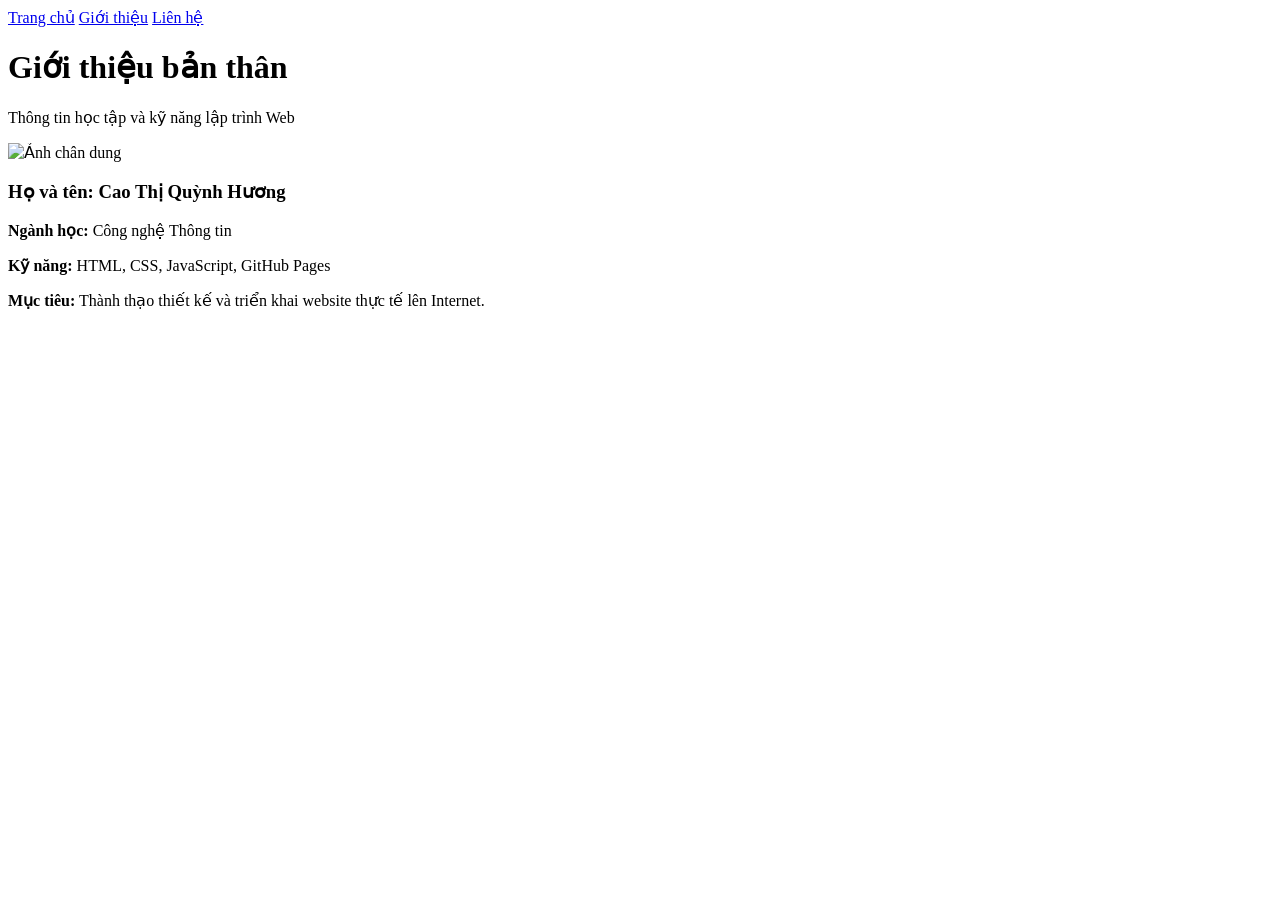
==== about.html @ 33594af3 "Add files via upload" ====
<!DOCTYPE html>
<html lang="vi">
<head>
    <meta charset="UTF-8">
    <meta name="viewport" content="width=device-width, initial-scale=1.0">
    <title>Giới thiệu - Cao Thị Quỳnh Hương</title>
    <link rel="stylesheet" href="css/style.css">
</head>
<body>
    <nav>
        <a href="index.html">Trang chủ</a>
        <a href="about.html">Giới thiệu</a>
        <a href="contact.html">Liên hệ</a>
    </nav>

    <header>
        <h1>Giới thiệu bản thân</h1>
        <p>Thông tin học tập và kỹ năng lập trình Web</p>
    </header>

    <section>
        <div class="project">
            <img src="images/avatar.png" alt="Ảnh chân dung" class="avatar-small">
            <h3>Họ và tên: Cao Thị Quỳnh Hương</h3>
            <p><strong>Ngành học:</strong> Công nghệ Thông tin</p>
            <p><strong>Kỹ năng:</strong> HTML, CSS, JavaScript, GitHub Pages</p>
            <p><strong>Mục tiêu:</strong> Thành thạo thiết kế và triển khai website thực tế lên Internet.</p>
        </div>
    </section>
</body>
</html>
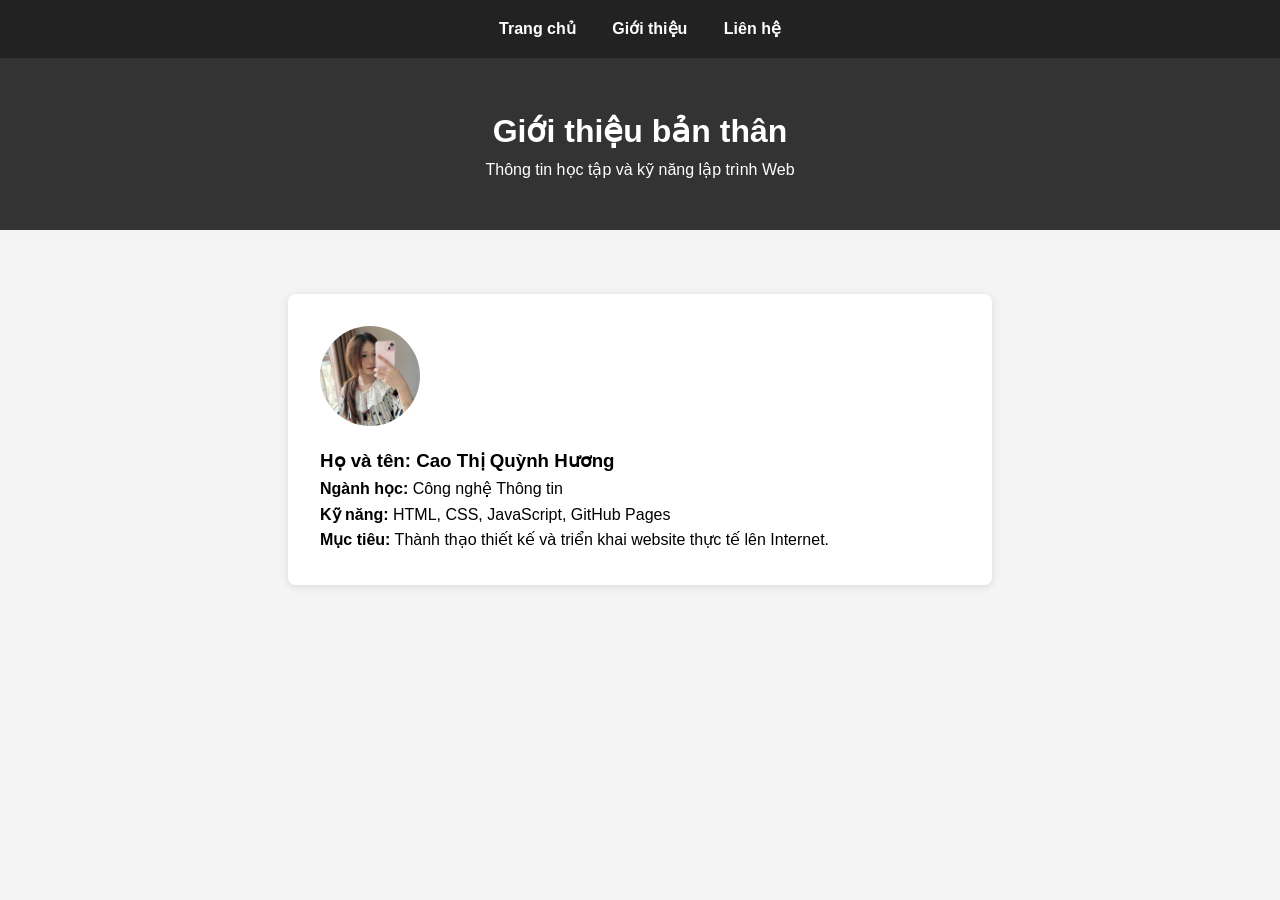
==== commit 7e31e137: "Update about.html" ====
--- a/about.html
+++ b/about.html
@@ -4,7 +4,7 @@
     <meta charset="UTF-8">
     <meta name="viewport" content="width=device-width, initial-scale=1.0">
     <title>Giới thiệu - Cao Thị Quỳnh Hương</title>
-    <link rel="stylesheet" href="css/style.css">
+    <link rel="stylesheet" href="style.css">
 </head>
 <body>
     <nav>
@@ -20,7 +20,7 @@
 
     <section>
         <div class="project">
-            <img src="images/avatar.png" alt="Ảnh chân dung" class="avatar-small">
+            <img src="avatar.png" alt="Ảnh chân dung" class="avatar-small">
             <h3>Họ và tên: Cao Thị Quỳnh Hương</h3>
             <p><strong>Ngành học:</strong> Công nghệ Thông tin</p>
             <p><strong>Kỹ năng:</strong> HTML, CSS, JavaScript, GitHub Pages</p>
--- a/style.css
+++ b/style.css
@@ -0,0 +1,10 @@
+* { margin: 0; padding: 0; box-sizing: border-box; }
+body { font-family: 'Segoe UI', sans-serif; line-height: 1.6; background: #f4f4f4; }
+nav { background: #222; padding: 1rem; text-align: center; }
+nav a { color: white; margin: 0 1rem; text-decoration: none; font-weight: bold; }
+nav a:hover { color: #ffd166; }
+header { text-align: center; padding: 3rem 2rem; background: #333; color: white; }
+.avatar { width: 140px; height: 140px; border-radius: 50%; object-fit: cover; border: 4px solid #fff; margin-bottom: 15px; }
+.avatar-small { width: 100px; height: 100px; border-radius: 50%; object-fit: cover; margin-bottom: 12px; }
+section { padding: 3rem; max-width: 800px; margin: 0 auto; }
+.project { background: white; padding: 2rem; margin: 1rem 0; border-radius: 8px; box-shadow: 0 2px 10px rgba(0,0,0,0.1); }
